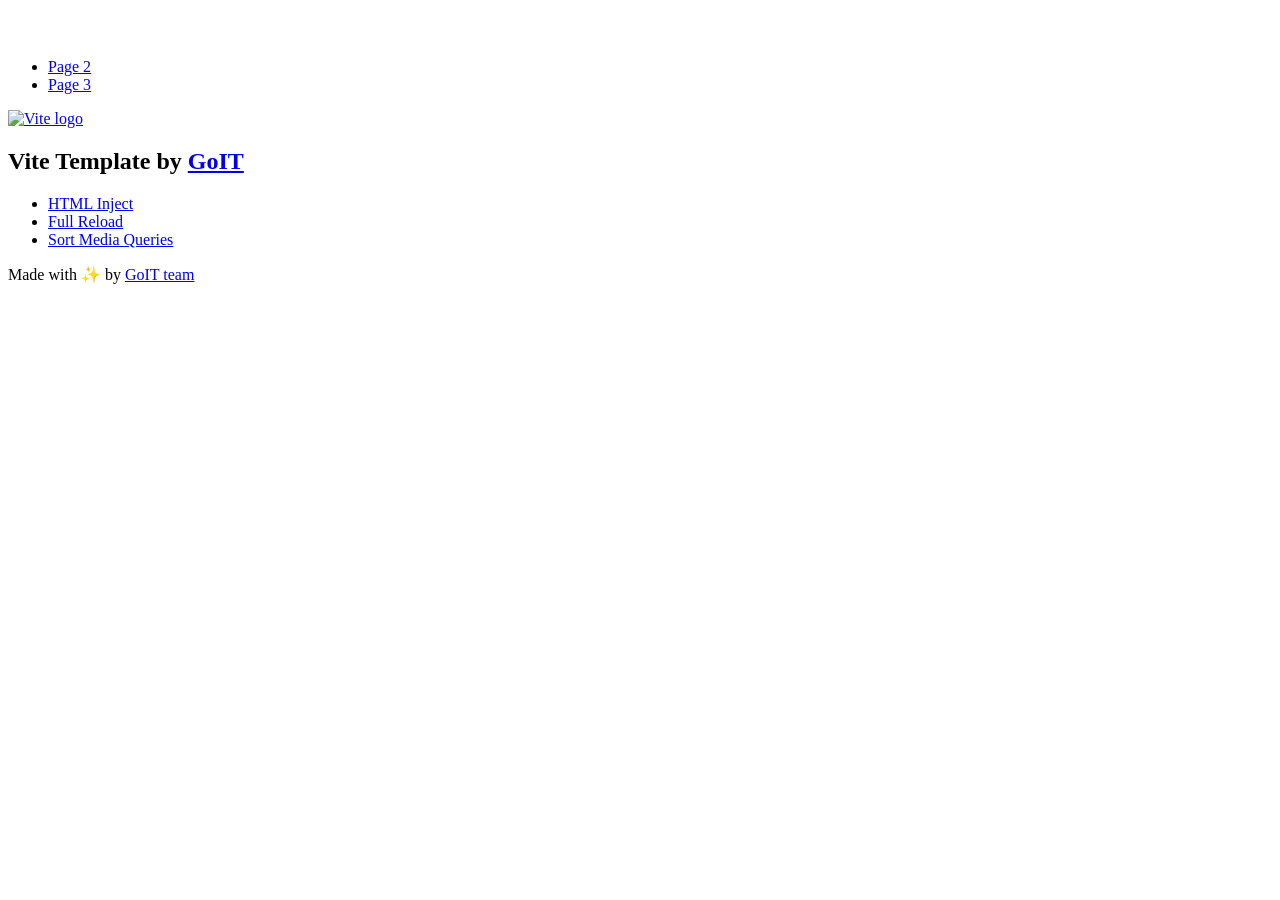
==== index.html @ 9b04c241 "Deploying to gh-pages from @ oleksandr-kliuiko/goit-js-hw-11@26cec516997fe7fac7f7b3a41748cfe7cee618b" ====
<!DOCTYPE html>
<html lang="en">
  <head>
    <meta charset="UTF-8" />
    <link rel="icon" type="image/svg+xml" href="/goit-js-hw-11/favicon.svg" />
    <meta name="viewport" content="width=device-width, initial-scale=1.0" />
    <title>Vanilla App Template</title>
    <script type="module" crossorigin src="/goit-js-hw-11/index.js"></script>
    <link rel="stylesheet" crossorigin href="/goit-js-hw-11/assets/styles-DvPDDfy5.css">
  </head>
  <body>
    <header class="header">
  <div class="container">
    <nav class="nav">
      <a class="nav-logo" href="./index.html" aria-label="Site logo">
        <svg class="nav-logo-icon" width="100" height="30">
          <use href="/goit-js-hw-11/assets/sprite-E8vg0sBb.svg#logo"></use>
        </svg>
      </a>
      <ul class="nav-list">
        <li class="nav-item">
          <a class="nav-link {=$highlight-act}" href="./page-2.html">Page 2</a>
        </li>
        <li class="nav-item">
          <a class="nav-link {=$highlight-curr}" href="./page-3.html">Page 3</a>
        </li>
      </ul>
    </nav>
  </div>
</header>


    <main>
      <!-- Loads the specified .html file -->
      <section class="vite-promo">
  <div class="container">
    <div class="vite-promo-thumb">
      <a
        class="vite-promo-link"
        href="https://vitejs.dev/"
        target="_blank"
        rel="noopener noreferrer"
        aria-label="Link to Vite official website"
        title="Vite.js  build tool"
      >
        <!-- Path to images as from index.html file -->
        <img
          class="pic"
          src="/goit-js-hw-11/assets/vite-logo-9o_aqrTe.png"
          alt="Vite logo"
          width="640"
          height="640"
        />
      </a>
    </div>
    <h1 class="main-title">
      <span class="main-title-gradient">Vite</span>
      Template by
      <a
        class="main-title-link"
        href="https://github.com/goitacademy/vanilla-app-template"
        target="_blank"
        rel="noopener noreferrer"
      >
        GoIT
      </a>
    </h1>
  </div>
</section>

      <article class="badges">
  <div class="container">
    <ul class="badges-list">
      <li class="badges-item">
        <a
          class="badges-link"
          href="https://www.npmjs.com/package/vite-plugin-html-inject"
          target="_blank"
          rel="noopener noreferrer"
        >
          HTML Inject
        </a>
      </li>
      <li class="badges-item">
        <a
          class="badges-link"
          href="https://www.npmjs.com/package/vite-plugin-full-reload"
          target="_blank"
          rel="noopener noreferrer"
        >
          Full Reload
        </a>
      </li>
      <li class="badges-item">
        <a
          class="badges-link"
          href="https://www.npmjs.com/package/postcss-sort-media-queries"
          target="_blank"
          rel="noopener noreferrer"
        >
          Sort Media Queries
        </a>
      </li>
    </ul>
  </div>
</article>

    </main>

    <footer class="footer">
  <div class="container">
    <p class="footer-desc">
      Made with ✨ by
      <a
        class="footer-link"
        href="https://goit.global/ua/"
        target="_blank"
        rel="noopener noreferrer"
      >
        GoIT team
      </a>
    </p>
  </div>
</footer>


  </body>
</html>
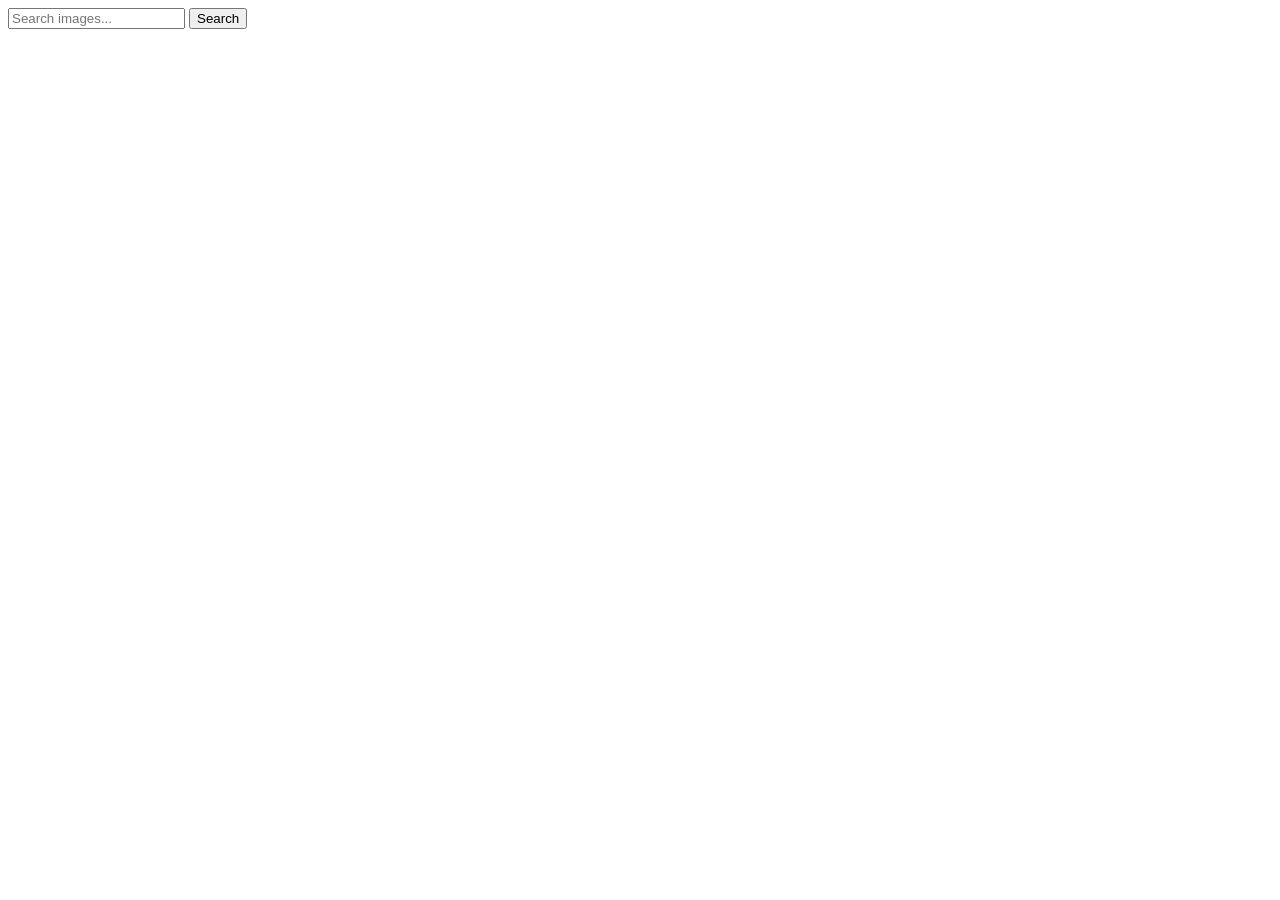
==== commit 46abcb5b: "Deploying to gh-pages from @ oleksandr-kliuiko/goit-js-hw-11@cb11e83d1b4177c604d7cff7d26016aa87f42cf" ====
--- a/index.html
+++ b/index.html
@@ -1,4 +1,4 @@
-<!DOCTYPE html>
+<!doctype html>
 <html lang="en">
   <head>
     <meta charset="UTF-8" />
@@ -6,123 +6,30 @@
     <meta name="viewport" content="width=device-width, initial-scale=1.0" />
     <title>Vanilla App Template</title>
     <script type="module" crossorigin src="/goit-js-hw-11/index.js"></script>
-    <link rel="stylesheet" crossorigin href="/goit-js-hw-11/assets/styles-DvPDDfy5.css">
+    <link rel="modulepreload" crossorigin href="/goit-js-hw-11/assets/vendor-C1DvvBV_.js">
+    <link rel="stylesheet" crossorigin href="/goit-js-hw-11/assets/vendor-DumFYO8Z.css">
+    <link rel="stylesheet" crossorigin href="/goit-js-hw-11/assets/index-BDAaHL-b.css">
   </head>
   <body>
-    <header class="header">
-  <div class="container">
-    <nav class="nav">
-      <a class="nav-logo" href="./index.html" aria-label="Site logo">
-        <svg class="nav-logo-icon" width="100" height="30">
-          <use href="/goit-js-hw-11/assets/sprite-E8vg0sBb.svg#logo"></use>
-        </svg>
-      </a>
-      <ul class="nav-list">
-        <li class="nav-item">
-          <a class="nav-link {=$highlight-act}" href="./page-2.html">Page 2</a>
-        </li>
-        <li class="nav-item">
-          <a class="nav-link {=$highlight-curr}" href="./page-3.html">Page 3</a>
-        </li>
-      </ul>
-    </nav>
-  </div>
-</header>
+    <div class="container">
+      <form class="form">
+        <label>
+          <input
+            class="inpt"
+            type="text"
+            name="search-text"
+            placeholder="Search images..."
+          />
+        </label>
+        <button class="btn" type="submit">Search</button>
+      </form>
+    </div>
 
+    <span class="loader is-hidden"></span>
 
-    <main>
-      <!-- Loads the specified .html file -->
-      <section class="vite-promo">
-  <div class="container">
-    <div class="vite-promo-thumb">
-      <a
-        class="vite-promo-link"
-        href="https://vitejs.dev/"
-        target="_blank"
-        rel="noopener noreferrer"
-        aria-label="Link to Vite official website"
-        title="Vite.js  build tool"
-      >
-        <!-- Path to images as from index.html file -->
-        <img
-          class="pic"
-          src="/goit-js-hw-11/assets/vite-logo-9o_aqrTe.png"
-          alt="Vite logo"
-          width="640"
-          height="640"
-        />
-      </a>
+    <div class="container">
+      <ul class="gallery"></ul>
     </div>
-    <h1 class="main-title">
-      <span class="main-title-gradient">Vite</span>
-      Template by
-      <a
-        class="main-title-link"
-        href="https://github.com/goitacademy/vanilla-app-template"
-        target="_blank"
-        rel="noopener noreferrer"
-      >
-        GoIT
-      </a>
-    </h1>
-  </div>
-</section>
-
-      <article class="badges">
-  <div class="container">
-    <ul class="badges-list">
-      <li class="badges-item">
-        <a
-          class="badges-link"
-          href="https://www.npmjs.com/package/vite-plugin-html-inject"
-          target="_blank"
-          rel="noopener noreferrer"
-        >
-          HTML Inject
-        </a>
-      </li>
-      <li class="badges-item">
-        <a
-          class="badges-link"
-          href="https://www.npmjs.com/package/vite-plugin-full-reload"
-          target="_blank"
-          rel="noopener noreferrer"
-        >
-          Full Reload
-        </a>
-      </li>
-      <li class="badges-item">
-        <a
-          class="badges-link"
-          href="https://www.npmjs.com/package/postcss-sort-media-queries"
-          target="_blank"
-          rel="noopener noreferrer"
-        >
-          Sort Media Queries
-        </a>
-      </li>
-    </ul>
-  </div>
-</article>
-
-    </main>
-
-    <footer class="footer">
-  <div class="container">
-    <p class="footer-desc">
-      Made with ✨ by
-      <a
-        class="footer-link"
-        href="https://goit.global/ua/"
-        target="_blank"
-        rel="noopener noreferrer"
-      >
-        GoIT team
-      </a>
-    </p>
-  </div>
-</footer>
-
 
   </body>
 </html>
